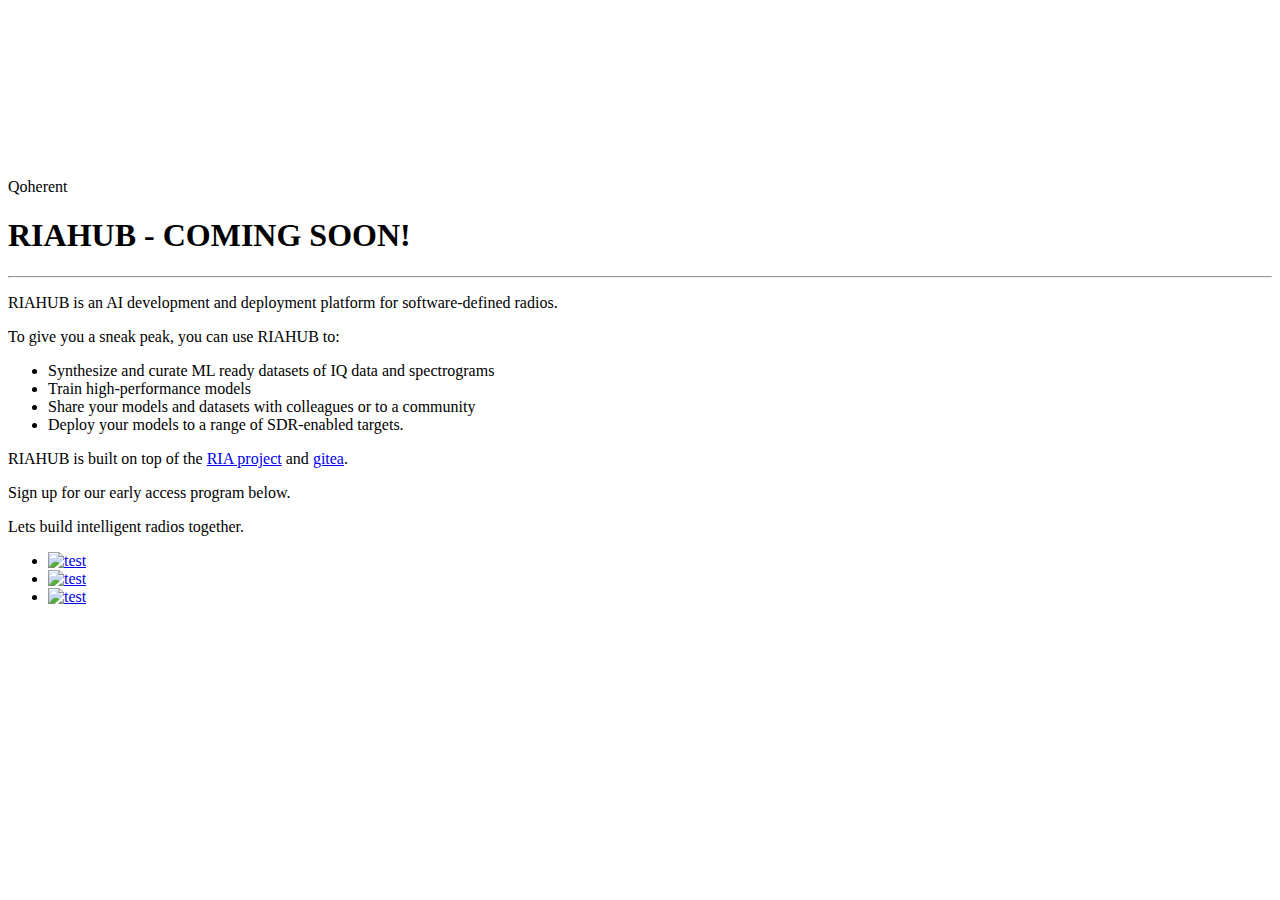
==== public/index.html @ fa19afbf "toml" ====
<!DOCTYPE html>
<html lang="en"><head>
	<meta name="generator" content="Hugo 0.121.1">
    <meta charset="UTF-8">
    <meta name="viewport" content="width=device-width, initial-scale=1.0">
    <title>Qoherent</title>
    <link rel="canonical" href="/">
    
        <link rel="icon" type="image/x-icon" href="/static/favicon">
    
    <link rel="stylesheet" href="/css/styles.css">
    <script async src="https://platform.twitter.com/widgets.js" charset="utf-8"></script>
</head>
<link rel="preconnect" href="https://use.fontawesome.com" crossorigin />
<link rel="dns-prefetch" href="https://use.fontawesome.com" />
    <div class="bgimg">
        <video autoplay muted loop poster="poster.jpg" id="background-video">
            
                <source src="bg.mp4" type="video/mp4">
            
        </video>
        
        <div class="topleft">
            
                <p>Qoherent</p>
            
        </div>
        <div class="middle">
            
                <h1>RIAHUB - COMING SOON!</h1>
            
            <hr>
            
            <div class="text-outer">
                <p class="text">RIAHUB is an AI development and deployment platform for software-defined radios. </p>
                <p class="text">To give you a sneak peak, you can use RIAHUB to:</p>
                <ul>
                    <li>Synthesize and curate ML ready datasets of IQ data and spectrograms</li>
                    <li>Train high-performance models</li>
                    <li>Share your models and datasets with colleagues or to a community</li>
                    <li>Deploy your models to a range of SDR-enabled targets.</li>
                </ul>
                <p class="text">RIAHUB is built on top of the <a href="https://github.com/qoherent/ria">RIA project</a> and <a href="https://github.com/go-gitea/gitea">gitea</a>.</p>
                <p class="text">Sign up for our early access program below.</p>
                
                <script charset="utf-8" type="text/javascript" src="//js.hsforms.net/forms/embed/v2.js"></script>
                    <script>
                    hbspt.forms.create({
                        region: "na1",
                        portalId: "45248873",
                        formId: "1fba45f6-b9bc-44ac-b908-8ac42274ae72"
                    });
                    </script>
            </div>
        </div>
        <div class="bottomleft">
            <p>
            Lets build intelligent radios together.</p>
        </div>
    </div>
    <div class="left">
        
        <section class="social-icons">
            <ul class="social-icons-list">
                
                <li class="social-icon">
                    
                    <a href="https://twitter.com/qoherent"
                       >
                        <img src="//svg/icons/twitter.svg" alt="test" />
                    </a>
                </li>
                
                <li class="social-icon">
                    
                    <a href="https://github.com/qoherent"
                       >
                        <img src="//svg/icons/github.svg" alt="test" />
                    </a>
                </li>
                
                <li class="social-icon">
                    
                    <a href="https://www.linkedin.com/company/qoherent/"
                       >
                        <img src="//svg/icons/linkedin.svg" alt="test" />
                    </a>
                </li>
                
            </ul>
        </section>
        
    </div>
        <script src="/js/script.js"></script>
        <script>
            var video = document.getElementById('background-video');
            video.playbackRate = 0.5; 
        </script>
        

</html>
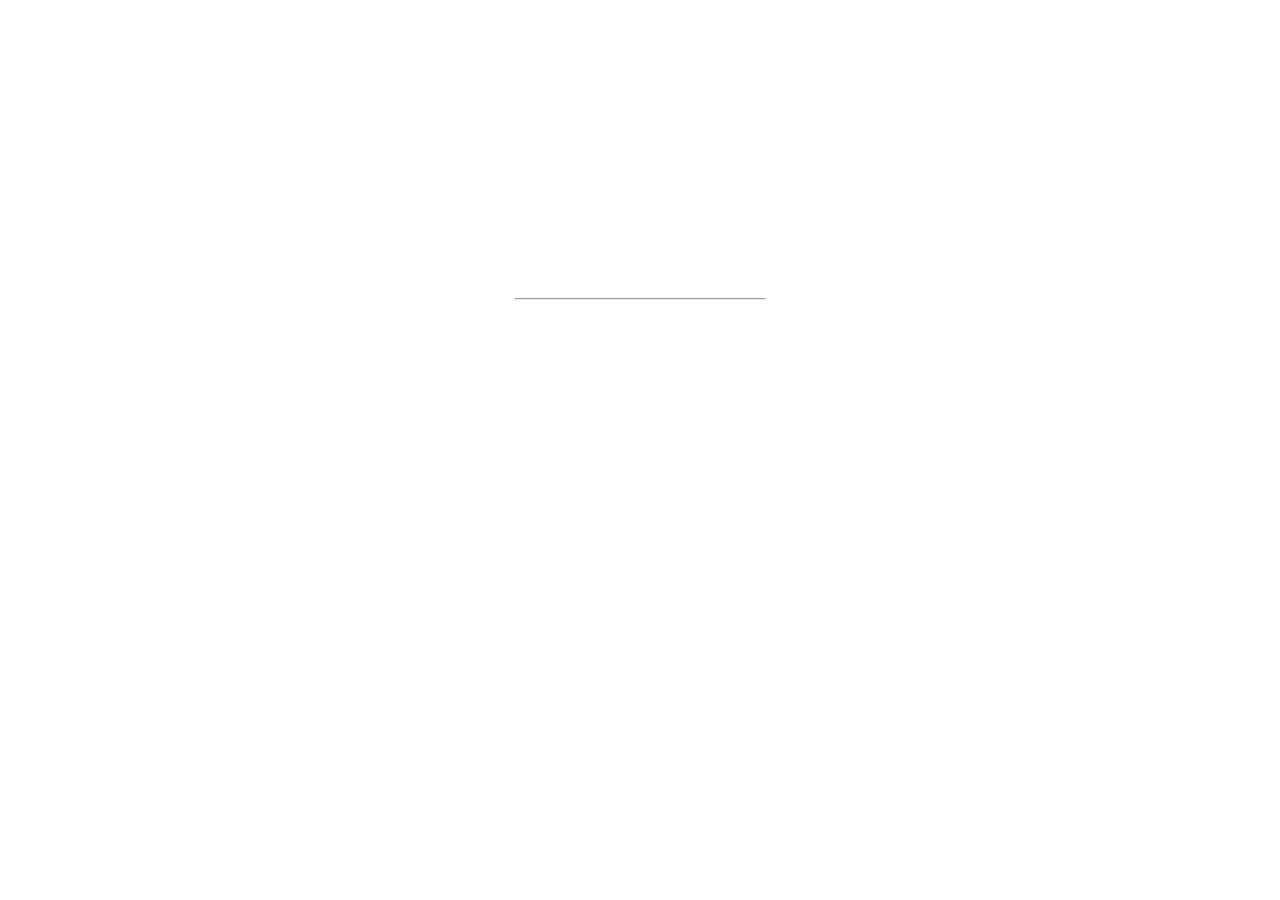
==== commit d792b9c6: "CSS location change" ====
--- a/public/index.html
+++ b/public/index.html
@@ -99,3 +99,156 @@
         
 
 </html>
+
+<style>
+    * {
+        margin: 0;
+        padding: 0;
+        }
+        
+        .bgimg {
+        /* Full-screen */
+        height: 100vh; /* Use viewport height for full-screen height */
+        /* Center the background image */
+        background-position: center;
+        /* Scale and zoom in the image */
+        background-size: cover;
+        /* Add position: relative to enable absolutely positioned elements inside the image (place text) */
+        position: relative;
+        /* Add a white text color to all elements inside the .bgimg container */
+        color: white;
+        /* Add a font */
+        font-family: 'Open Sans', sans-serif;
+        font-weight: 300;
+        /* Set the font-size to 25 pixels */
+        font-size: 25px;
+        }
+        
+        .bgimg video {
+        width: 100%;
+        height: 100%; /* Make the video fill the entire .bgimg container */
+        object-fit: cover; /* Make the video cover the container without stretching */
+        display: block; /* Remove any extra spacing */
+        position: absolute; /* Position the video absolutely within the .bgimg container */
+        opacity: 0.9;
+        }
+        
+        
+        /* Position text in the top-left corner */
+        .topleft {
+        position: absolute;
+        top: 16px;
+        left: 16px;
+        }
+        
+        /* Position text in the bottom-left corner */
+        .bottomleft {
+        position: absolute;
+        bottom: 16px;
+        left: 16px;
+        }
+        
+        /* Position text in the middle */
+        .middle {
+          position: absolute;
+          top: 30%;
+          left: 50%;
+          transform: translate(-50%, -50%);
+          justify-content: center;
+        }
+        
+        .text-outer {
+          font-size: 20px;
+          width: 100%;
+          position: absolute;
+          left: 50%;
+          transform: translate(-50%, 0);
+        }
+        
+        .text {
+          margin-top: 10px;
+          text-align: center;
+        }
+        
+        .text a {
+          color: white;
+        }
+        
+        .text a:hover {
+          text-decoration: none;
+        }
+        
+        
+        .menu-container div {
+          display: flex;
+          justify-content: center;
+        }
+        
+        .menu ul {
+          display: flex;
+          flex-direction: column;
+        }
+        
+        #demo{
+          font-size:30px;
+          padding: 10px;
+        }
+        @media screen AND (max-width:600px) {
+          .middle h1{
+            font-size: 20px;
+          }
+          #demo{
+            font-size: 20px;
+          }
+        }
+        
+        /* Style the <hr> element */
+        hr {
+        margin: 15px auto 15px auto;
+        width: 40%;
+        }
+        
+        /* right side */ 
+        .social-icons {
+          text-align: center;
+          filter: brightness(0) invert(1);
+        }
+        
+        .social-icons .social-icons-list {
+          display: inline-block;
+          list-style-type: none;
+          padding: 0;
+          text-align: center;
+        }
+        
+        .social-icons-list .social-icon {
+          box-sizing: border-box;
+          display: inline-block;
+          height: 24px;
+          margin: 0 6px;
+          width: 24px;
+        }
+        
+        .social-icon a svg path {
+          transition: fill 0.15s ease;
+        }
+        
+        .topright {
+          position: absolute;
+          top: 16px;
+          right: 15px;
+        }
+        
+        .topright a{ 
+          text-decoration: none;
+          color: #0e0e10;
+        }
+        
+        /* left side */
+        .left{
+          right: 0;
+          bottom: 10px;
+          position: absolute;
+        }
+        
+</style>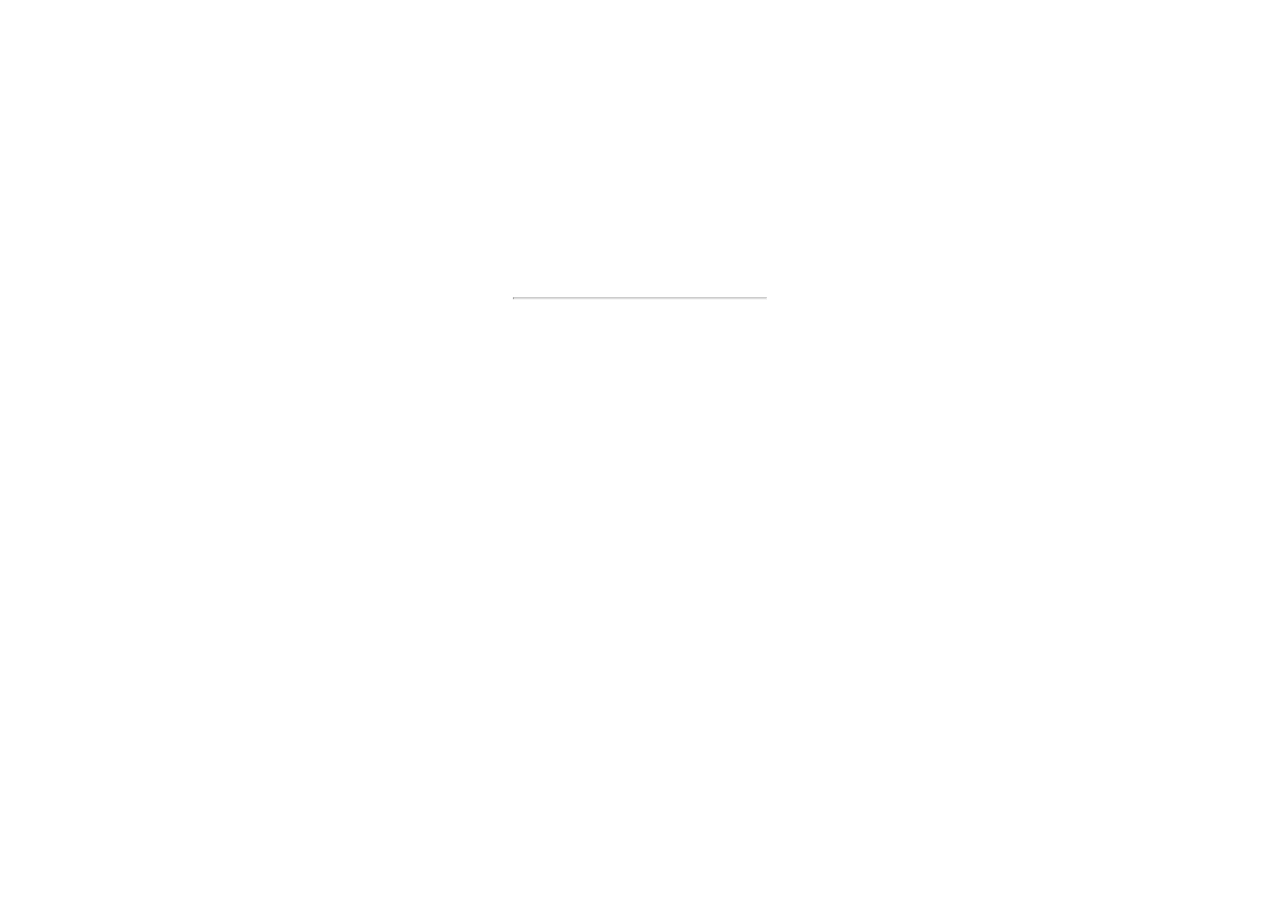
==== commit 6323ea35: "H1 font change" ====
--- a/public/index.html
+++ b/public/index.html
@@ -58,14 +58,14 @@
             Lets build intelligent radios together.</p>
         </div>
     </div>
-    <div class="left">
+    <div class="bottomright">
         
         <section class="social-icons">
             <ul class="social-icons-list">
                 
                 <li class="social-icon">
                     
-                    <a href="https://twitter.com/qoherent"
+                    <a href="https://twitter.com/qoherent" target="blank"
                        >
                         <img src="//svg/icons/twitter.svg" alt="test" />
                     </a>
@@ -73,7 +73,7 @@
                 
                 <li class="social-icon">
                     
-                    <a href="https://github.com/qoherent"
+                    <a href="https://github.com/qoherent" target="blank"
                        >
                         <img src="//svg/icons/github.svg" alt="test" />
                     </a>
@@ -81,7 +81,7 @@
                 
                 <li class="social-icon">
                     
-                    <a href="https://www.linkedin.com/company/qoherent/"
+                    <a href="https://www.linkedin.com/company/qoherent/" target="blank"
                        >
                         <img src="//svg/icons/linkedin.svg" alt="test" />
                     </a>
@@ -101,154 +101,206 @@
 </html>
 
 <style>
-    * {
-        margin: 0;
+  * {
+      margin: 0;
+      padding: 0;
+      }
+      
+      .bgimg {
+      /* Full-screen */
+      height: 100vh; /* Use viewport height for full-screen height */
+      /* Center the background image */
+      background-position: center;
+      /* Scale and zoom in the image */
+      background-size: cover;
+      /* Add position: relative to enable absolutely positioned elements inside the image (place text) */
+      position: relative;
+      /* Add a white text color to all elements inside the .bgimg container */
+      color: white;
+      /* Add a font */
+      font-family: 'Open Sans', sans-serif;
+      font-weight: 300;
+      /* Set the font-size to 25 pixels */
+      font-size: 25px;
+      }
+      
+      .bgimg video {
+      width: 100%;
+      height: 100%; /* Make the video fill the entire .bgimg container */
+      object-fit: cover; /* Make the video cover the container without stretching */
+      display: block; /* Remove any extra spacing */
+      position: absolute; /* Position the video absolutely within the .bgimg container */
+      }
+      
+      
+      /* Position text in the top-left corner */
+      .topleft {
+      position: absolute;
+      top: 16px;
+      left: 16px;
+      }
+      
+      /* Position text in the bottom-left corner */
+      .bottomleft {
+      position: absolute;
+      bottom: 16px;
+      left: 16px;
+      }
+      
+      /* Position text in the middle */
+      .middle {
+        position: absolute;
+        top: 30%;
+        left: 50%;
+        transform: translate(-50%, -50%);
+        justify-content: center;
+      }
+
+      .middle h1 {
+        text-align: center;
+        font-family: "Courier New", Courier, monospace;
+      }
+      
+      .text-outer {
+        font-size: 20px;
+        width: 100%;
+        position: absolute;
+        left: 50%;
+        transform: translate(-50%, 0);
+      }
+      
+      .text {
+        margin-top: 10px;
+        text-align: center;
+      }
+      
+      .text a {
+        color: white;
+      }
+      
+      .text a:hover {
+        text-decoration: none;
+      }
+      
+      
+      .menu-container div {
+        display: flex;
+        justify-content: center;
+      }
+      
+      .menu ul {
+        display: flex;
+        flex-direction: column;
+      }
+      
+      #demo{
+        font-size:30px;
+        padding: 10px;
+      }
+      @media screen AND (max-width:600px) {
+        .middle h1{
+          font-size: 35px;
+        }
+        #demo{
+          font-size: 20px;
+        }
+      }
+      
+      /* Style the <hr> element */
+      hr {
+      margin: 15px auto 15px auto;
+      width: 40%;
+      }
+      
+      /* right side */ 
+      .social-icons {
+        text-align: center;
+        filter: brightness(0) invert(1);
+      }
+      
+      .social-icons .social-icons-list {
+        display: inline-block;
+        list-style-type: none;
         padding: 0;
-        }
-        
+        text-align: center;
+      }
+      
+      .social-icons-list .social-icon {
+        box-sizing: border-box;
+        display: inline-block;
+        height: 24px;
+        margin: 0 6px;
+        width: 24px;
+      }
+      
+      .social-icon a svg path {
+        transition: fill 0.15s ease;
+      }
+      
+      .topright {
+        position: absolute;
+        top: 16px;
+        right: 15px;
+      }
+      
+      .topright a{ 
+        text-decoration: none;
+        color: #0e0e10;
+      }
+      
+      /* left side */
+      .left{
+        right: 0;
+        bottom: 10px;
+        position: absolute;
+      }
+
+      /* bottom right */
+      .bottomright {
+        position: absolute;
+        bottom: 10px;
+        right: 10px;
+      }
+
+      @media screen and (max-width: 1050px) {
         .bgimg {
-        /* Full-screen */
-        height: 100vh; /* Use viewport height for full-screen height */
-        /* Center the background image */
-        background-position: center;
-        /* Scale and zoom in the image */
-        background-size: cover;
-        /* Add position: relative to enable absolutely positioned elements inside the image (place text) */
-        position: relative;
-        /* Add a white text color to all elements inside the .bgimg container */
-        color: white;
-        /* Add a font */
-        font-family: 'Open Sans', sans-serif;
-        font-weight: 300;
-        /* Set the font-size to 25 pixels */
-        font-size: 25px;
-        }
-        
-        .bgimg video {
-        width: 100%;
-        height: 100%; /* Make the video fill the entire .bgimg container */
-        object-fit: cover; /* Make the video cover the container without stretching */
-        display: block; /* Remove any extra spacing */
-        position: absolute; /* Position the video absolutely within the .bgimg container */
-        opacity: 0.9;
-        }
-        
-        
-        /* Position text in the top-left corner */
-        .topleft {
-        position: absolute;
-        top: 16px;
-        left: 16px;
-        }
-        
-        /* Position text in the bottom-left corner */
+          height: 115vh;
+        }
+
+        .middle {
+          top: 25%;
+        }
+      }
+
+      @media screen and (max-width: 895px) {
+        .bgimg {
+          height: 120vh;
+        }
+
+        .middle {
+          width: 75%;
+        }
+      }
+
+      @media screen and (max-width: 585px) {
         .bottomleft {
-        position: absolute;
-        bottom: 16px;
-        left: 16px;
-        }
-        
-        /* Position text in the middle */
+          display: none;
+        }
+      }
+
+      @media screen and (max-width: 395px) {
+        .bgimg {
+          height: 125vh;
+        }
+
         .middle {
-          position: absolute;
-          top: 30%;
-          left: 50%;
-          transform: translate(-50%, -50%);
-          justify-content: center;
-        }
-        
-        .text-outer {
-          font-size: 20px;
-          width: 100%;
-          position: absolute;
-          left: 50%;
-          transform: translate(-50%, 0);
-        }
-        
-        .text {
-          margin-top: 10px;
-          text-align: center;
-        }
-        
-        .text a {
-          color: white;
-        }
-        
-        .text a:hover {
-          text-decoration: none;
-        }
-        
-        
-        .menu-container div {
-          display: flex;
-          justify-content: center;
-        }
-        
-        .menu ul {
-          display: flex;
-          flex-direction: column;
-        }
-        
-        #demo{
-          font-size:30px;
-          padding: 10px;
-        }
-        @media screen AND (max-width:600px) {
-          .middle h1{
-            font-size: 20px;
-          }
-          #demo{
-            font-size: 20px;
-          }
-        }
-        
-        /* Style the <hr> element */
-        hr {
-        margin: 15px auto 15px auto;
-        width: 40%;
-        }
-        
-        /* right side */ 
-        .social-icons {
-          text-align: center;
-          filter: brightness(0) invert(1);
-        }
-        
-        .social-icons .social-icons-list {
-          display: inline-block;
-          list-style-type: none;
-          padding: 0;
-          text-align: center;
-        }
-        
-        .social-icons-list .social-icon {
-          box-sizing: border-box;
-          display: inline-block;
-          height: 24px;
-          margin: 0 6px;
-          width: 24px;
-        }
-        
-        .social-icon a svg path {
-          transition: fill 0.15s ease;
-        }
-        
-        .topright {
-          position: absolute;
-          top: 16px;
-          right: 15px;
-        }
-        
-        .topright a{ 
-          text-decoration: none;
-          color: #0e0e10;
-        }
-        
-        /* left side */
-        .left{
-          right: 0;
-          bottom: 10px;
-          position: absolute;
-        }
-        
+          top: 20%;
+        }
+      }
+
+      @media screen and (max-width: 300px) {
+        .bgimg {
+          height: 135vh;
+        }
+      }
 </style>